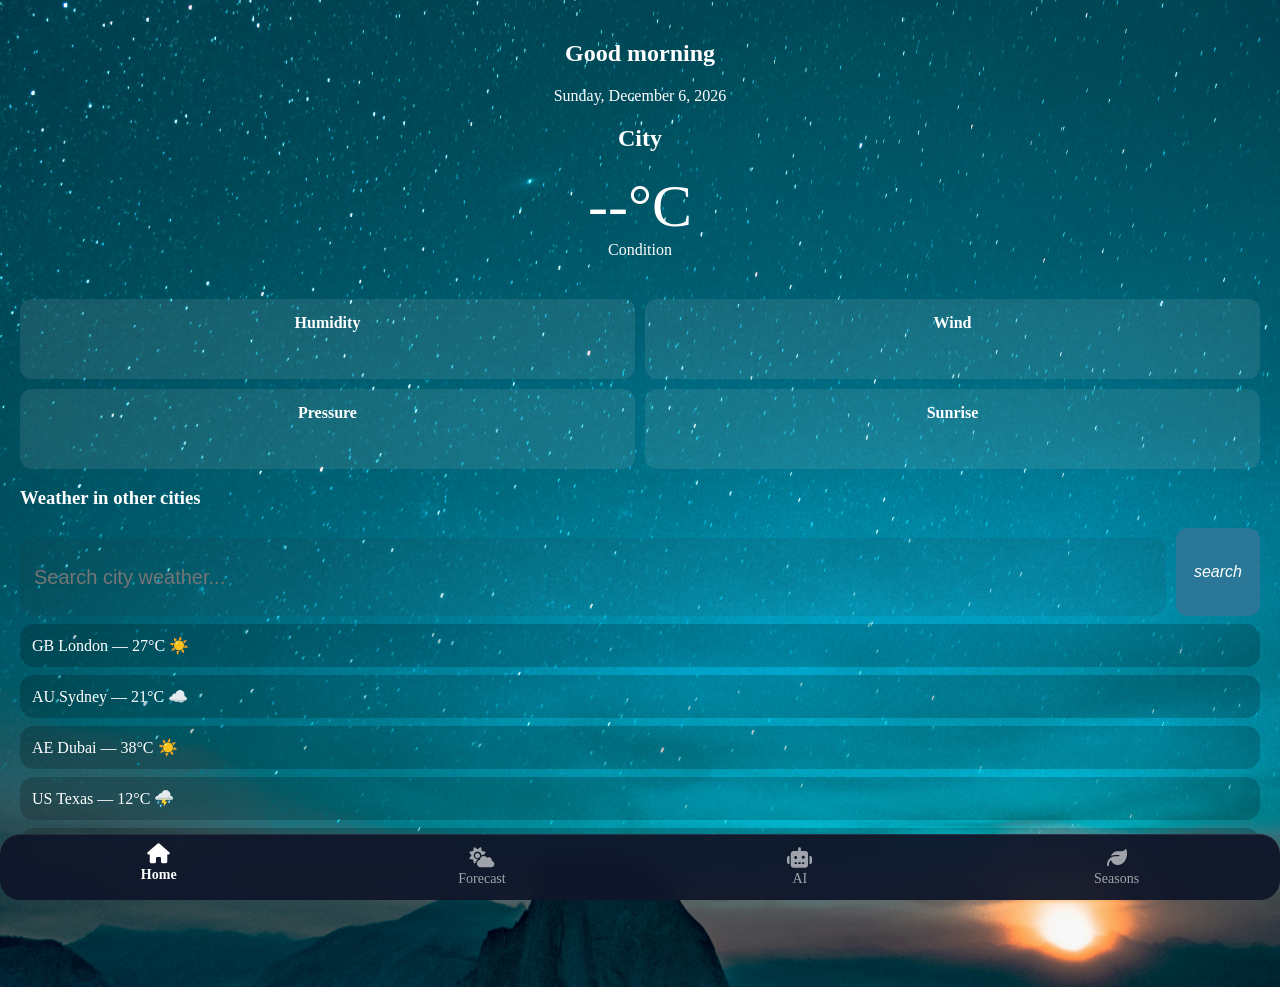
==== index.html @ 2ce3ecae "Rename weather.html to index.html" ====
<!DOCTYPE html>
<html lang="en">
<head>
    <meta charset="UTF-8">
    <meta name="viewport" content="width=device-width, initial-scale=1.0">
    <title>Smart Weather App</title>
    <link rel="stylesheet" href="weather.css">
    <link rel="stylesheet" href="https://cdnjs.cloudflare.com/ajax/libs/font-awesome/6.5.0/css/all.min.css">
 <link rel="stylesheet"
href="https://cdn.jsdelivr.net/npm/fullcalendar@6.1.8/index.global.min.css">

<script src="https://cdn.jsdelivr.net/npm/fullcalendar@6.1.8/index.global.min.js"></script>
  </head>
<body>

    


<!-- ================= HOME PAGE ================= -->
 <div id="home" class="page active">

  <div class="weather-top">
    <h2 id="greeting"></h2>
<p id="date"></p>
    <h2 id="city">City</h2>
    <div class="temp" id="temp">--°C</div>
    <div id="condition">Condition</div>
  </div>
  <div class="weather-panel" id="weatherPanel">

   



  <div class="weather-icon">
    <img id="icon" src="">
  </div>

  <div class="stats">
    <div class="card"><strong>Humidity</strong><br><b id="humidity"></b></div>
    <div class="card"><strong>Wind</strong><br><b id="wind"></b></div>
    <div class="card"><strong>Pressure</strong><br><b id="pressure"></b></div>
    <div class="card"><strong>Sunrise</strong><br><b id="sunrise"></b></div>
  </div>

  <!-- OTHER CITIES -->
    <h3>Weather in other cities</h3>
   
    
     <div class="search-box">

  <input 
    type="text" 
    id="cityInput" 
    placeholder="Search city weather..."
    class="search"
  >

  <button onclick="searchCity()" class="send-btn">
    <i>search</i> 
  </button>

 </div>
 <div class="city-card" onclick="selectCity('London')">GB London — 27°C ☀️</div>
<div class="city-card" onclick="selectCity('Sydney')">AU Sydney — 21°C ☁️</div>
<div class="city-card" onclick="selectCity('Dubai')">AE Dubai — 38°C ☀️</div>
<div class="city-card" onclick="selectCity('Texas')">US Texas — 12°C ⛈️</div>
<div class="city-card" onclick="selectCity('Toronto')">CA Toronto — 16°C 🌧️</div>
  </div> 
</div>
</div>

</div>

<!-- ================= FORECAST PAGE ================= -->
<div id="forecast" class="page">

  <h2>Hourly Forecast</h2>

<section class="hourly" id="hourlyForecast">

<div class="hour-card">Loading...</div>

</section>


<h2>Weekly Forecast</h2>

<section class="hourly" id="weeklyForecast">

<div class="hour-card">Loading...</div>

</section>
  <div id="forecastList"></div>
</div> 

<!-- ================= AI PAGE ================= -->
 <div id="ai" class="page">

<h2>Weather AI</h2>

<div class="ai-chat" id="aiChat">

<div class="ai-message">
Ask me anything about weather 🌦
</div>

</div>

<div class="ai-input-box">
 

<input
 type="text"
 id="aiInput"
 placeholder="Ask about weather..."
>

<button onclick="askAI()" class="send-btn">
<i class="fas fa-paper-plane">send</i>
</button>

</div>

</div>
 <img id="seasonImage" class="clickable-img">
<!-- ================= SEASONS PAGE ================= -->
<div id="seasons" class="page">

  <div class="season-container" id="seasonContainer">
    <h2 id="seasonName"></h2>
  </div>

  <div class="season-card">
    <h2 id="seasonTitle"></h2>
    <p id="seasonDescription"></p>
  </div>
 
</div>
<!-- ================= NAVIGATION ================= -->
<div class="nav">

  <div class="nav-item active" onclick="showTab('home', this)">
    <i class="fa-solid fa-house"></i>
    <span>Home</span>
  </div>

  <div class="nav-item" onclick="showTab('forecast', this)">
    <i class="fa-solid fa-cloud-sun"></i>
    <span>Forecast</span>
  </div>

  <div class="nav-item" onclick="showTab('ai', this)">
    <i class="fa-solid fa-robot"></i>
    <span>AI</span>
  </div>

  <div class="nav-item" onclick="showTab('seasons', this)">
    <i class="fa-solid fa-leaf"></i>
    <span>Seasons</span>
  </div>

 

</div>
<!-- FULLSCREEN IMAGE VIEWER -->
<div class="image-viewer" id="ImageViewer">
    <span id="closeViewer">&times;</span>
    <img id="ViewerImage" src="">
    <a id="downloadBtn" download>Download</a>
</div>

<script src="weather.js"></script>
</body>
</html>
---- weather.css ----
body{
  margin:0;
  font-family:Segoe UI;
  background:url(universe2.jpg) no-repeat;
  background-size: cover;
  background-position: center;
  color:white;
}

/* NAVIGATION */
/* ================= BOTTOM NAVIGATION ================= */

.nav{
  position: fixed;
  bottom: 0;
  left: 0;
  width: 100%;
  height: 65px;
  border-radius: 20px;
  display: flex;
  justify-content: space-around;
  align-items: center;
  background: rgba(15, 23, 42, 0.95);
  backdrop-filter: blur(10px);
  border-top: 1px solid rgba(255,255,255,0.1);
  z-index: 1000;
}
.nav-item i{
font-size:20px;
margin-bottom:3px;
}

.nav-item{
display:flex;
flex-direction:column;
align-items:center;
font-size:12px;
}

.nav-item{
  cursor: pointer;
  opacity: 0.6;
  font-size: 14px;
  transition: 0.3s ease;
}

.nav-item.active{
  opacity: 1;
  font-weight: bold;
  transform: translateY(-4px);
}

/* PAGES */
.page{
  display:none;
  padding:20px;
  padding-bottom:90px;
}


.page.active{
  display:block;
}

.page input {
    height: 50px;
    width: 70%;
    border-radius: 15px;
    background-color:white;
    color:black;
    border: none;
    font-size: 20px;
    bottom: 0;
    right: 0;
   
}


/* HOME */
.weather-top{
  text-align:center;
}

.temp{
  font-size:60px;
}

.weather-icon img{
  display:block;
  margin:20px auto;
  width:120px;
}

.stats{
  display:grid;
  grid-template-columns:1fr 1fr;
  gap:10px;
}

.card{
  background:rgba(225, 225, 225, 0.1);
  padding:15px;
  border-radius:12px;
  text-align:center;
  height: 50px;
}

/* FORECAST */
#forecastList .day{
  display:grid;
  grid-template-columns:1fr 1fr;
  justify-content:space-between;
  padding:12px 0;
  border-bottom:1px solid rgba(255,255,255,0.1);
}

/* SEASONS */
.season-container{
 
width:80%;
max-width:500px;

height:350px;

margin:30px auto;

border-radius:20px;

background-size:cover;
background-position:center;

display:flex;
align-items:flex-end;
justify-content:center;

padding:20px;

box-shadow:0 10px 25px rgba(0,0,0,0.3);

}


.city-card {
  margin: 8px 0;
  padding: 12px;
  background: rgba(0,0,0,0.2);
  border-radius: 14px;
 
  display: flex;
  
}

input.search {
  background:rgba(44, 39, 39, 0.1);
  color: white;
  width: 100%;
  padding: 14px;
  border-radius: 14px;
  border: none;
  font-size: 20px;
  margin-top: 10px;
}

.hourly-scroll {
    display: flex;
    overflow-x: auto;
    padding-bottom: 10px;
    gap: 12px;
}

.hourly {
  display: flex;
  gap: 12px;
  overflow-x: auto;
  padding: 0 16px;
 align-items: center;
}

.hour-card {
  min-width: auto;
  background: rgba(255,255,255,0.2);
  padding: 12px;
  border-radius: 16px;
  text-align: center;
  height: auto;
}

.hour-card.active {
  background: rgba(0,0,0,0.3);
}

.hour-card img{
  width:35px;
}
.search-box{
  display:flex;
  gap:10px;
  margin-top:10px;
}

.send-btn{
  background:#2a7797;
  border:none;
  padding:14px 18px;
  border-radius:12px;
  color:white;
  cursor:pointer;
  font-size:16px;
}

.send-btn:hover{
  background:#0ea5e9;
}
.ai-chat{
  height:60vh;
  overflow-y:auto;
  padding:10px;
}

.ai-message{
  background:rgba(255,255,255,0.1);
  padding:12px;
  border-radius:12px;
  margin-bottom:10px;
  max-width:80%;
}
.ai-input-box{
  display:flex;
  gap:10px;
  margin-top:10px;
}

.ai-input-box input{
  flex:1;
  padding:14px;
  border:none;
  border-radius:12px;
  background:rgba(255,255,255,0.1);
  color:white;
}
.hourly::-webkit-scrollbar{
display:none;
}
/* VERTICAL FORECAST */

.forecast-vertical{
  display:flex;
  flex-direction:column;
  gap:12px;
  margin-top:10px;
}

.forecast-day{
  display:flex;
  align-items:center;
  justify-content:space-between;
  background:rgba(255,255,255,0.08);
  padding:15px;
  border-radius:14px;
  backdrop-filter:blur(10px);
}

.forecast-left{
  display:flex;
  align-items:center;
  gap:10px;
}

.forecast-left img{
  width:40px;
}

.forecast-temp{
  font-size:18px;
  font-weight:bold;
}
.season-container{

height:100vh;
width:100%;

background-size:cover;
background-position:center;
background-repeat:no-repeat;

display:flex;
align-items:center;
justify-content:center;

color:white;
font-size:40px;
font-weight:bold;
text-shadow:0 0 10px black;

transition:background-image 1s ease;

}
.weather-image-container{
    width:100%;
    display:flex;
    justify-content:center;
    align-items:center;
    margin:15px 0;
}
.typing{
display:flex;
gap:4px;
padding:8px;
}

.typing span{
width:6px;
height:6px;
background:white;
border-radius:50%;
animation:typing 1s infinite;
}

.typing span:nth-child(2){
animation-delay:0.2s;
}

.typing span:nth-child(3){
animation-delay:0.4s;
}

@keyframes typing{
0%{opacity:0.2}
50%{opacity:1}
100%{opacity:0.2}
}
/* AI Typing Animation */

.typing {
display: flex;
gap: 5px;
padding: 10px;
}

.typing span {
width: 8px;
height: 8px;
background: #555;
border-radius: 50%;
animation: bounce 1.2s infinite;
}

.typing span:nth-child(2){
animation-delay: 0.2s;
}

.typing span:nth-child(3){
animation-delay: 0.4s;
}

@keyframes bounce {
0%, 80%, 100% { transform: scale(0); }
40% { transform: scale(1); }
}

/* ================= AI CHAT STYLING ================= */

/* Container for each AI message */
.ai-message {
   
  background-color: white;
    color: #333;
    padding: 10px 14px;
    border-radius: 12px;
    margin: 8px 0;
    max-width: 80%;
    word-wrap: break-word;
    line-height: 1.4;
    align-self: flex-start;
}

/* Typing indicator */
.ai-message.typing {
    display: flex;
    gap: 4px;
}

.ai-message.typing span {
    display: block;
    width: 6px;
    height: 6px;
    background-color: #555;
    border-radius: 50%;
    animation: typingDots 1.2s infinite;
}

.ai-message.typing span:nth-child(2) {
    animation-delay: 0.2s;
}

.ai-message.typing span:nth-child(3) {
    animation-delay: 0.4s;
}

@keyframes typingDots {
    0%, 20%, 50%, 80%, 100% {
        transform: scale(0);
    }
    40% {
        transform: scale(1);
    }
    60% {
        transform: scale(0);
    }
}

/* Container for AI season images (side by side) */
.ai-images-container {
    display: flex;
    gap: 10px;
    margin-top: 8px;
}

.ai-images-container img {
    width: 120px;
    height: 80px;
    object-fit: cover;
    border-radius: 8px;
}

/* AI weather card */
.ai-weather-card {
    display: flex;
    align-items: center;
    gap: 12px;
    background-color: #1d3444;
    padding: 10px 14px;
    border-radius: 12px;
    margin: 8px 0;
    max-width: 300px;
}

.ai-weather-card img {
    width: 60px;
    height: 60px;
    object-fit: contain;
}

/* ================= AI CHAT STYLING ================= */

/* USER message color dark gray */
.user-message {
    background-color: #555555; /* dark gray */
    color: #fff;
    padding: 10px 14px;
    border-radius: 12px;
    margin: 8px 0;
    max-width: 80%;
    align-self: flex-end;
    word-wrap: break-word;
    line-height: 1.4;
}

/* Clickable AI images container */
.ai-images-container img {
    width: 50%;
    height: 400px;
    object-fit: cover;
    border-radius: 8px;
    cursor: pointer;
    transition: transform 0.2s;
}

.ai-images-container img:hover {
    transform: scale(1.05);
    height: 100%;
    width: 100%;
}
/* FULLSCREEN IMAGE VIEWER */
.image-viewer {
    position: fixed;
    top: 0;
    left: 0;
    width: 100%;
    height: 100%;
    background: rgba(0,0,0,0.9);
    display: none;
    justify-content: center;
    align-items: center;
    flex-direction: column;
    z-index: 9999;
}

.image-viewer img {
    max-width: 90%;
    max-height: 70%;
    border-radius: 10px;
}

#closeViewer {
    position: absolute;
    top: 20px;
    right: 30px;
    font-size: 40px;
    color: white;
    cursor: pointer;
}

#downloadBtn {
    margin-top: 15px;
    padding: 10px 20px;
    background: #1f3bb3;
    color: white;
    text-decoration: none;
    border-radius: 6px;
    font-weight: bold;
}

.clickable-img {
    cursor: pointer;
}
.ai-chat {
    height: 60vh;
    overflow-y: auto;
    padding: 10px;

    display: flex;
    flex-direction: column;
}
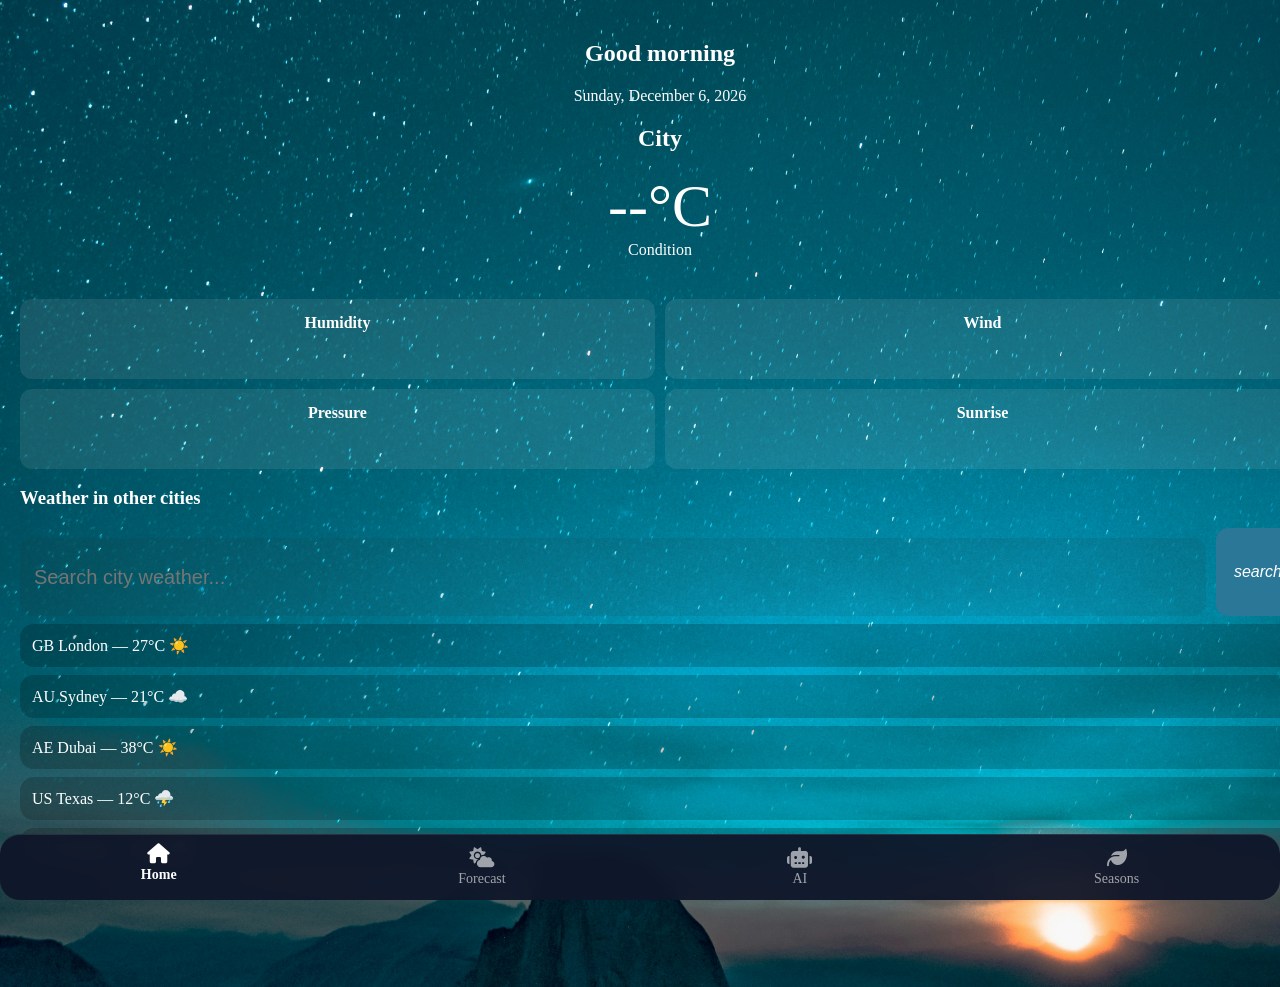
==== commit a93e9c08: "Add manifest link and theme color meta tag" ====
--- a/index.html
+++ b/index.html
@@ -9,6 +9,8 @@
     <link rel="stylesheet" href="https://cdnjs.cloudflare.com/ajax/libs/font-awesome/6.5.0/css/all.min.css">
  <link rel="stylesheet"
 href="https://cdn.jsdelivr.net/npm/fullcalendar@6.1.8/index.global.min.css">
+    <link rel="manifest" href="/manifest.json">
+<meta name="theme-color" content="#1f3bb3">
 
 <script src="https://cdn.jsdelivr.net/npm/fullcalendar@6.1.8/index.global.min.js"></script>
   </head>
@@ -118,7 +120,7 @@
 >
 
 <button onclick="askAI()" class="send-btn">
-<i class="fas fa-paper-plane">send</i>
+<i">send</i>
 </button>
 
 </div>
--- a/weather.css
+++ b/weather.css
@@ -3,10 +3,11 @@
 body{
   margin:0;
   font-family:Segoe UI;
-  background:url(universe2.jpg) no-repeat;
+  background:url(universe2.jpg) no-repeat center center/cover;
   background-size: cover;
   background-position: center;
   color:white;
+  align-items: center;
 }
 
 /* NAVIGATION */
@@ -57,6 +58,12 @@
   display:none;
   padding:20px;
   padding-bottom:90px;
+  align-items: center;
+  width: 100%;
+  height: 100%;
+}
+.page h2 {
+  position: relative;
 }
 
 
@@ -97,6 +104,7 @@
   display:grid;
   grid-template-columns:1fr 1fr;
   gap:10px;
+  width: 100%;
 }
 
 .card{
@@ -107,40 +115,16 @@
   height: 50px;
 }
 
+
 /* FORECAST */
 #forecastList .day{
   display:grid;
   grid-template-columns:1fr 1fr;
   justify-content:space-between;
   padding:12px 0;
+  align-self: center;
   border-bottom:1px solid rgba(255,255,255,0.1);
 }
-
-/* SEASONS */
-.season-container{
- 
-width:80%;
-max-width:500px;
-
-height:350px;
-
-margin:30px auto;
-
-border-radius:20px;
-
-background-size:cover;
-background-position:center;
-
-display:flex;
-align-items:flex-end;
-justify-content:center;
-
-padding:20px;
-
-box-shadow:0 10px 25px rgba(0,0,0,0.3);
-
-}
-
 
 .city-card {
   margin: 8px 0;
@@ -175,7 +159,8 @@
   gap: 12px;
   overflow-x: auto;
   padding: 0 16px;
- align-items: center;
+  align-items: center;
+  width: 100%;
 }
 
 .hour-card {
@@ -193,6 +178,32 @@
 
 .hour-card img{
   width:35px;
+}
+@media screen and (max-width: 600px) {
+
+  .hourly {
+    display: grid;
+    grid-template-columns: repeat(2, 1fr); /* 2 cards per row */
+    gap: 30px;
+    padding: auto;
+    overflow: hidden; /* remove scroll */
+  }
+
+  .hour-card {
+    width: 70%;
+    padding: 10px;
+    border-radius: 12px;
+    text-align: center;
+  }
+
+  .hour-card img {
+    width: 28px;
+  }
+
+}
+.hour-card {
+  background: rgba(255,255,255,0.1);
+  backdrop-filter: blur(8px);
 }
 .search-box{
   display:flex;
@@ -217,6 +228,12 @@
   height:60vh;
   overflow-y:auto;
   padding:10px;
+  display: flex;
+  flex-direction: column;
+  gap: 6px;
+  scroll-behavior: smooth;
+  position: relative;
+  z-index: 1;
 }
 
 .ai-message{
@@ -278,7 +295,7 @@
 }
 .season-container{
 
-height:100vh;
+height: 100vh;
 width:100%;
 
 background-size:cover;
@@ -286,9 +303,9 @@
 background-repeat:no-repeat;
 
 display:flex;
-align-items:center;
+
 justify-content:center;
-
+border-radius: 10px;
 color:white;
 font-size:40px;
 font-weight:bold;
@@ -414,7 +431,6 @@
 /* Container for AI season images (side by side) */
 .ai-images-container {
     display: flex;
-    gap: 10px;
     margin-top: 8px;
 }
 
@@ -423,19 +439,36 @@
     height: 80px;
     object-fit: cover;
     border-radius: 8px;
+    margin-bottom: 10px;
 }
 
 /* AI weather card */
-.ai-weather-card {
-    display: flex;
-    align-items: center;
-    gap: 12px;
-    background-color: #1d3444;
-    padding: 10px 14px;
-    border-radius: 12px;
-    margin: 8px 0;
-    max-width: 300px;
-}
+
+  .ai-weather-card {
+  position: relative;
+  overflow: hidden;
+  border-radius: 16px;
+  padding: 16px;
+  color: #fff;
+  width: 70%;
+}
+
+/* Background image layer */
+.ai-weather-card::before {
+  content: "";
+  position: absolute;
+  inset: 0;
+  background:rgba(225, 225, 225, 0.1);
+  z-index: 0;
+  backdrop-filter: blur(10px);
+}
+
+/* Content stays above */
+.ai-weather-card * {
+  position: relative;
+  z-index: 1;
+}
+
 
 .ai-weather-card img {
     width: 60px;
@@ -512,15 +545,3 @@
     border-radius: 6px;
     font-weight: bold;
 }
-
-.clickable-img {
-    cursor: pointer;
-}
-.ai-chat {
-    height: 60vh;
-    overflow-y: auto;
-    padding: 10px;
-
-    display: flex;
-    flex-direction: column;
-}
